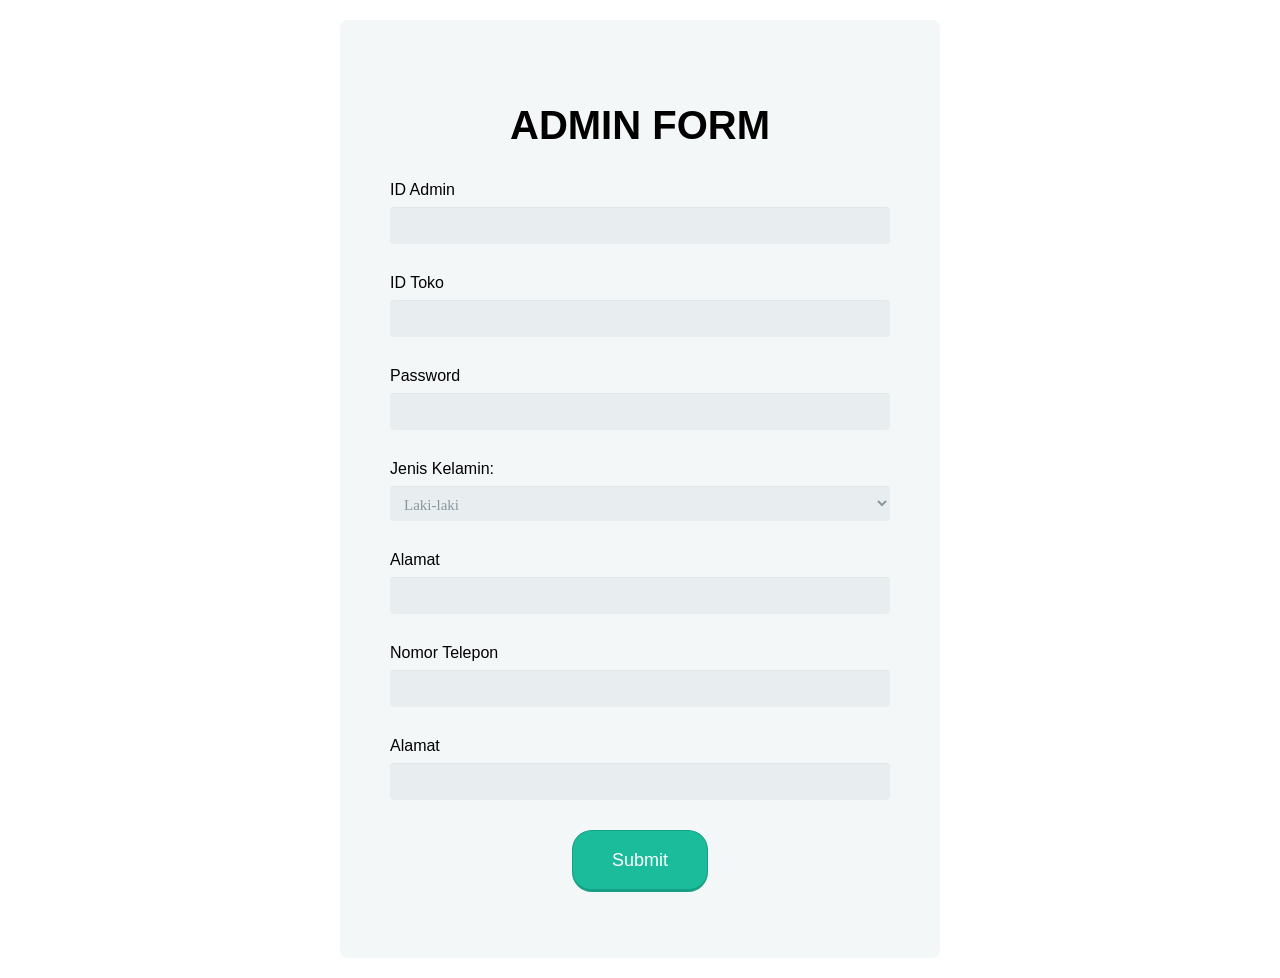
==== admin.html @ 9a9d3021 "form-1" ====
<html lang="en">

<head>
    <meta charset="UTF-8">
    <meta http-equiv="X-UA-Compatible" content="IE=edge">
    <meta name="viewport" content="width=device-width, initial-scale=1.0">
    <link rel="stylesheet" href="CSS/admin.css">
    <title>Document</title>
</head>

<body>
    <div class="admin">
        <form>
            <h2>ADMIN FORM</h2>
            <label for="id_admin">ID Admin</label>
            <input type="text" name="field1" placeholder="">

            <label for="id_toko">ID Toko</label>
            <input type="text" name="field2" placeholder="">

            <label for="pwd">Password</label>
            <input type="password" name="field3" placeholder="">

            <label for="jk">Jenis Kelamin:</label>
            <select id="jk" name="field4">
                <option value="fishkeeping">Laki-laki</option>
                <option value="reading">Perempuan</option>
                </optgroup>
            </select>

            <label for="alamat">Alamat</label>
            <input type="text" name="field5" placeholder="">

            <label for="no_telp">Nomor Telepon</label>
            <input type="tel" id="phone" name="phone" pattern="[0-9]{3}-[0-9]{2}-[0-9]{3}">

            <label for="alamat">Alamat</label>
            <input type="text" name="field5" placeholder="">

            <input type="submit" value="Submit" />
        </form>
    </div>
</body>

</html>
---- CSS/admin.css ----
:root {
    /* background-color: rgb(71, 71, 71); */
    /* background-image: "https://source.unsplash.com/WLUHO9A_xik/1600x900"; */
    background: url("https://source.unsplash.com/xDwEa2kaeJA/1600x900");
    background-repeat: no-repeat;
    background-attachment: fixed;
    background-position: center;
}

.admin {
    max-width: 500px;
    background: #f4f7f8;
    margin: 20px auto;
    padding: 50px;
    background: #f4f7f8;
    border-radius: 8px;
    font-family: 'Gill Sans', 'Gill Sans MT', Calibri, 'Trebuchet MS', sans-serif;
}

h2 {
    font-size: 40px;
    text-align: center;
    font-family: 'Gill Sans', 'Gill Sans MT', Calibri, 'Trebuchet MS', sans-serif;
}

.admin legend {
    font-size: 1.4em;
    margin-bottom: 10px;
}

.admin label {
    display: block;
    margin-bottom: 8px;
}

.admin input[type="text"],
.admin input[type="password"],
.admin input[type="number"],
.admin input[type="time"],
.admin input[type="tel"],
.admin textarea,
.admin select {
    font-family: Georgia, "Times New Roman", Times, serif;
    background: rgba(255, 255, 255, .1);
    border: none;
    border-radius: 4px;
    font-size: 15px;
    margin: 0;
    outline: 0;
    padding: 10px;
    width: 100%;
    box-sizing: border-box;
    -webkit-box-sizing: border-box;
    -moz-box-sizing: border-box;
    background-color: #e8eeef;
    color: #8a97a0;
    -webkit-box-shadow: 0 1px 0 rgba(0, 0, 0, 0.03) inset;
    box-shadow: 0 1px 0 rgba(0, 0, 0, 0.03) inset;
    margin-bottom: 30px;
}

.admin select {
    -webkit-appearance: menulist-button;
    height: 35px;
}

.admin .number {
    background: #1abc9c;
    color: #fff;
    height: 30px;
    width: 30px;
    display: inline-block;
    font-size: 0.8em;
    margin-right: 4px;
    line-height: 30px;
    text-align: center;
    text-shadow: 0 1px 0 rgba(255, 255, 255, 0.2);
    border-radius: 15px 15px 15px 0px;
}

.admin input[type="submit"],
.admin input[type="button"] {
    position: relative;
    display: block;
    padding: 19px 39px 18px 39px;
    color: #FFF;
    margin: auto;
    background: #1abc9c;
    font-size: 18px;
    text-align: center;
    font-style: normal;
    width: auto;
    border: 1px solid #16a085;
    border-radius: 20px;
    border-width: 1px 1px 3px;
    margin-bottom: 10px;
}

.admin input[type="submit"]:hover,
.admin input[type="button"]:hover {
    background: #109177;
}
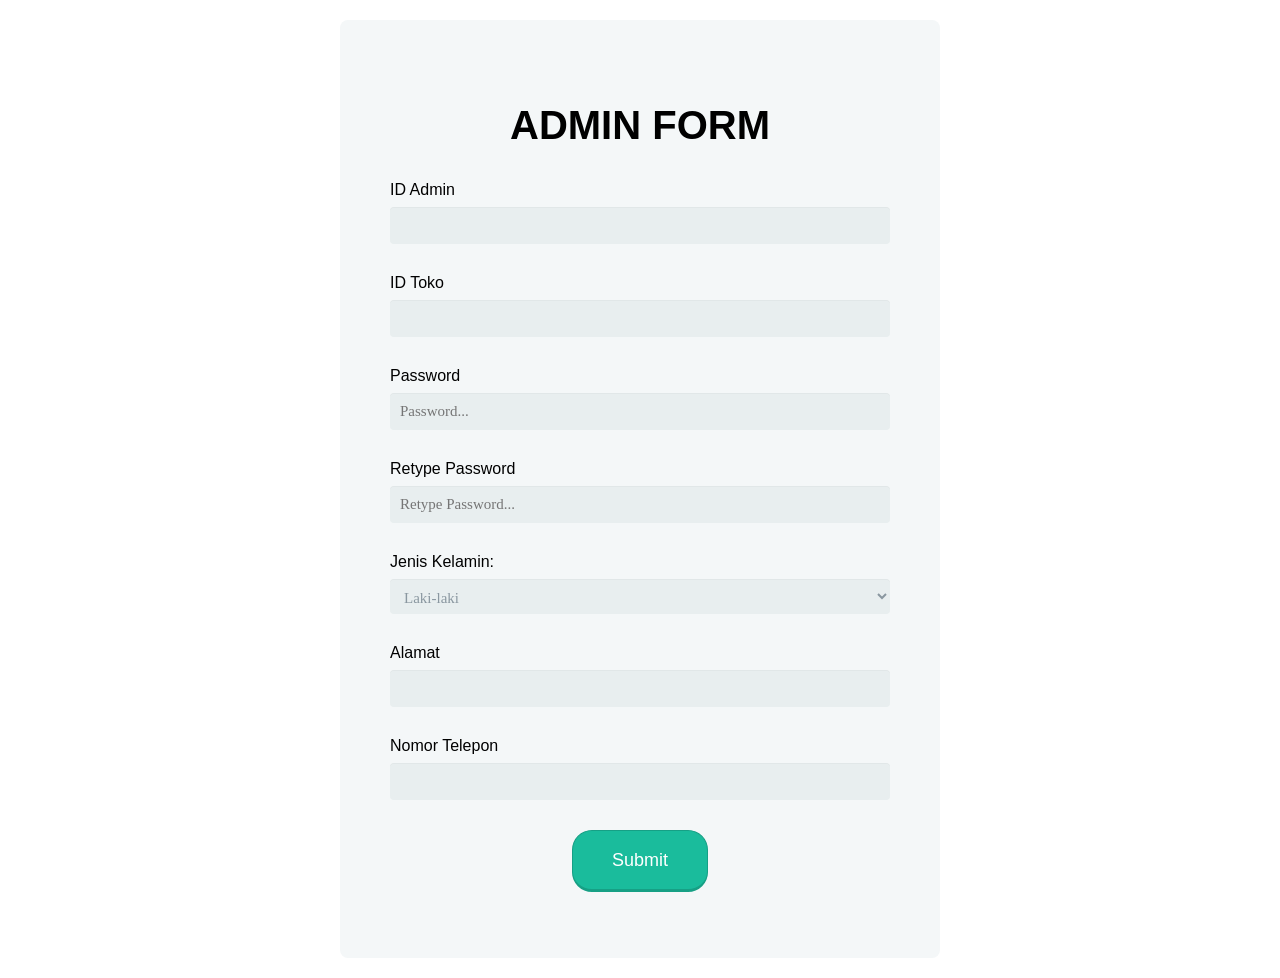
==== commit 6b8714e0: "perubahan kedua" ====
--- a/admin.html
+++ b/admin.html
@@ -5,7 +5,7 @@
     <meta http-equiv="X-UA-Compatible" content="IE=edge">
     <meta name="viewport" content="width=device-width, initial-scale=1.0">
     <link rel="stylesheet" href="CSS/admin.css">
-    <title>Document</title>
+    <title>Admin Form</title>
 </head>
 
 <body>
@@ -19,7 +19,10 @@
             <input type="text" name="field2" placeholder="">
 
             <label for="pwd">Password</label>
-            <input type="password" name="field3" placeholder="">
+            <input type="password" name="field3" placeholder="Password...">
+
+            <label for="pwd">Retype Password</label>
+            <input type="password" name="field6" placeholder="Retype Password...">
 
             <label for="jk">Jenis Kelamin:</label>
             <select id="jk" name="field4">
@@ -34,9 +37,6 @@
             <label for="no_telp">Nomor Telepon</label>
             <input type="tel" id="phone" name="phone" pattern="[0-9]{3}-[0-9]{2}-[0-9]{3}">
 
-            <label for="alamat">Alamat</label>
-            <input type="text" name="field5" placeholder="">
-
             <input type="submit" value="Submit" />
         </form>
     </div>
